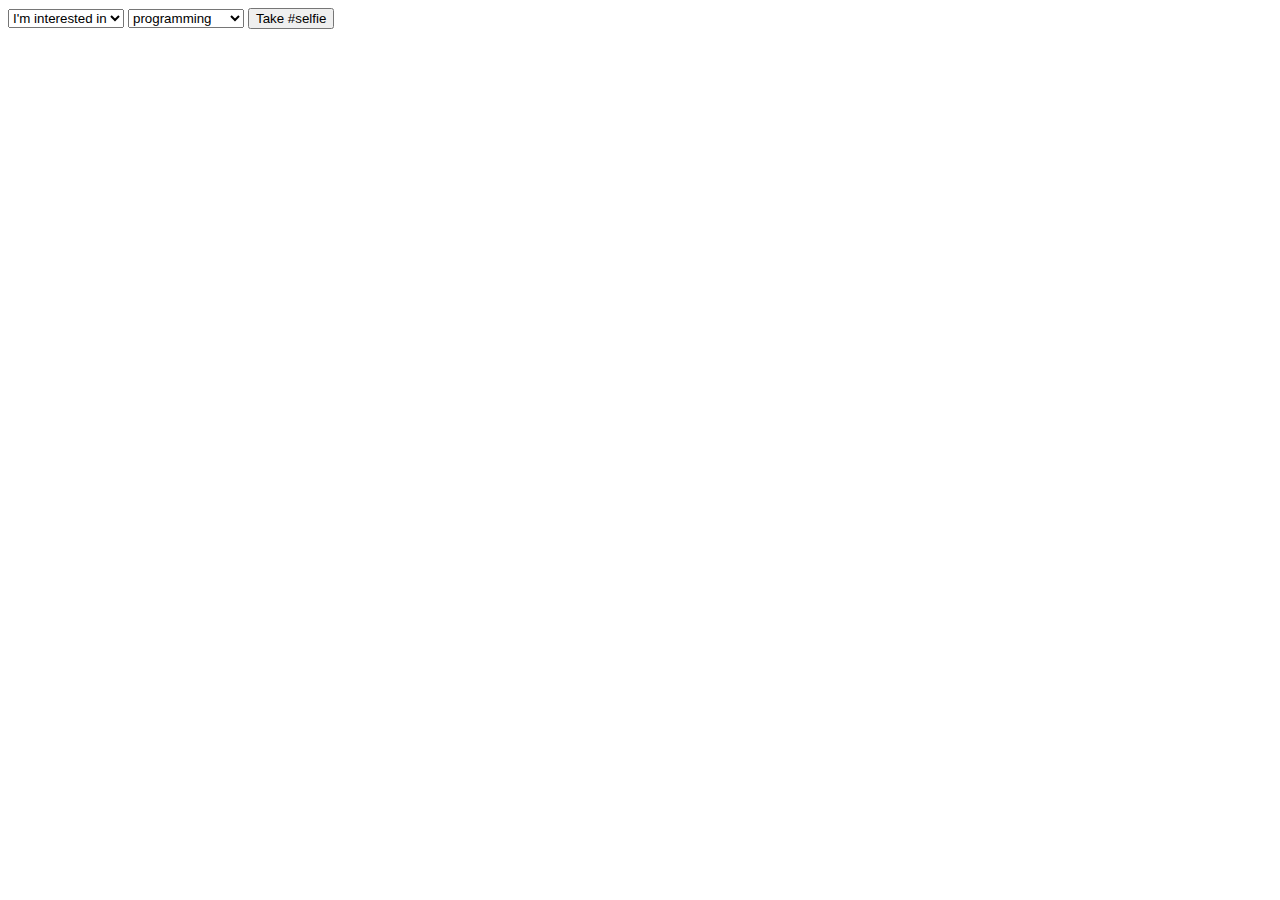
==== app.html @ 94ed39f3 "First Commit" ====
<!doctype html>
<html lang="en">
	<head>
		<meta charset="utf-8" />
		<title></title>
		<link rel="stylesheet" href="style.css" />
		<script>//<![CDATA[
window.addEventListener('load',function(){
	var xhr=new XMLHttpRequest();
	xhr.open('get','./options.json',false);
//	xhr.send()
	var options = //JSON.parse(xhr.responseText)||
	{
	head: [
		{id:"bf923bc309c95a5f876a2d159756c7298c6b5d72fa2a8f0857107d1ef5b3a33f", value:"I'm interested in", next:'interest'},
		{id:"bf923bc309c95a5f876a2d159756c7298c6b5d72fa2a8f0857107d1ef5b3a33f", value:"I want to study", next:'interest'}
	],
	interset: [
		{id:"589e9231c226460195682eec0796e5771b132d4e335f4a89fc06a72642b11669", value:"Programming", next:'none'}
	],
	background: [
		{id:"df133f9843f10079ff6cf029641c7300302a23e685f787a2277b05bcd265aca4", display:"Blue", value:"#00f"}
	],
	style: [
		
	],
	none: []
};
	document.getElementById('h').addEventListener('change',function(){alert(this)});
	for (var i in options.head){
		var option = options.head[i];
		var element = document.createElement('option');
		element.innerHTML = option.value;
		element.id = option.id;
		document.getElementById('h').appendChild(element);
	}
});
//]]>
		</script>
	</head>
	<body>
		<form>
			<select id='h'>
				<!--option value="I'm interested in">I'm interested in</option>
				<option value="I want to pursue">I want to pursue</option>
				<option value="I want to learn">I want to learn</option-->
			</select>
			<select id='a'>
				<option value="programming">programming</option>
				<option value="graphics design">graphics design</option>
				<option value="law">law</option>
			</select>
			<input type="submit" onclick="window.open('./display.html#a='+a+',b='+b)" value="Take #selfie" />
	</body>
</html>
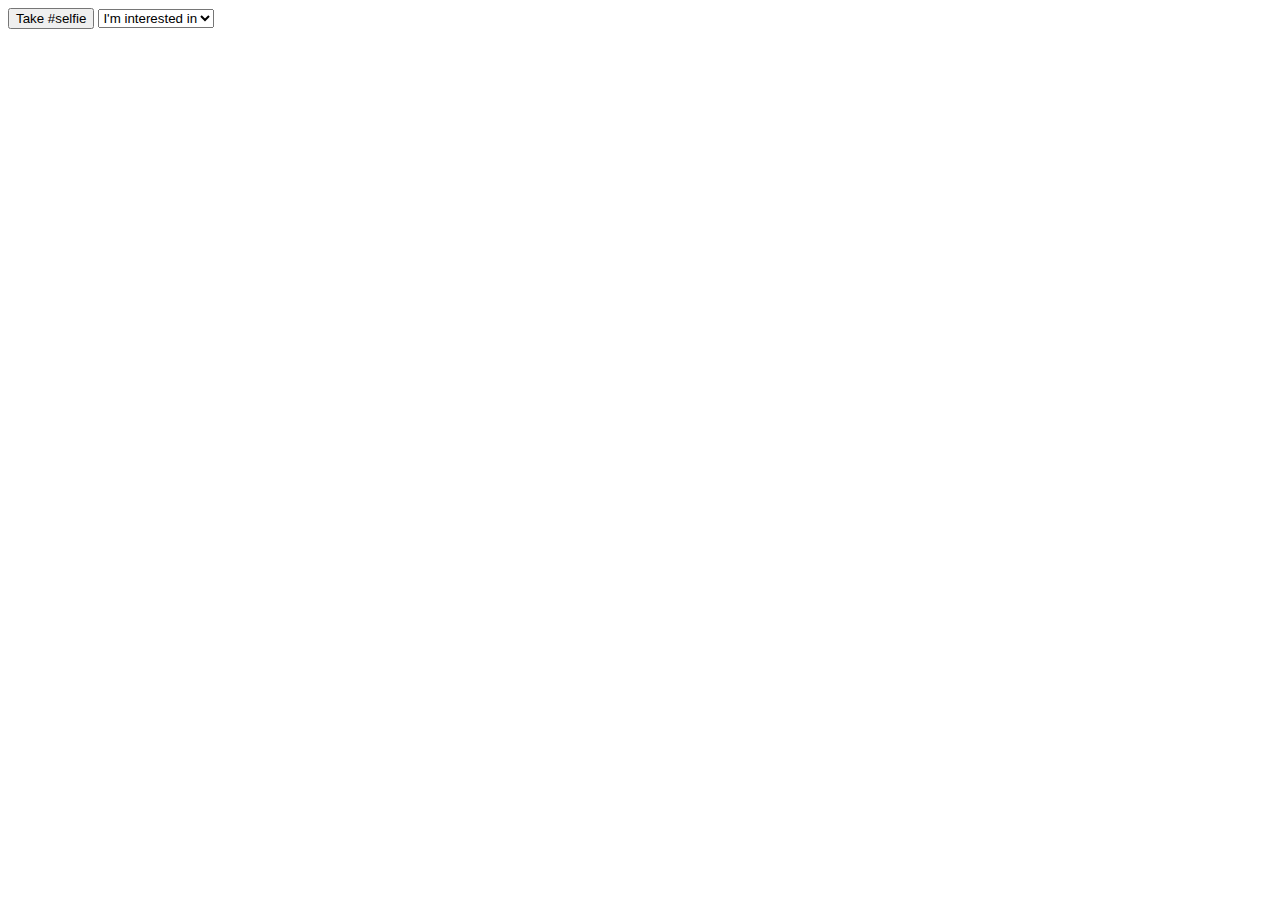
==== commit a23c79c2: "Added some code" ====
--- a/app.html
+++ b/app.html
@@ -6,50 +6,61 @@
 		<link rel="stylesheet" href="style.css" />
 		<script>//<![CDATA[
 window.addEventListener('load',function(){
-	var xhr=new XMLHttpRequest();
+	var xhr = new XMLHttpRequest();
 	xhr.open('get','./options.json',false);
 //	xhr.send()
-	var options = //JSON.parse(xhr.responseText)||
+	var options = //JSON.parse(xhr.responseText);
 	{
 	head: [
-		{id:"bf923bc309c95a5f876a2d159756c7298c6b5d72fa2a8f0857107d1ef5b3a33f", value:"I'm interested in", next:'interest'},
-		{id:"bf923bc309c95a5f876a2d159756c7298c6b5d72fa2a8f0857107d1ef5b3a33f", value:"I want to study", next:'interest'}
+		{id:"557dc2ed05f2c2dc677967a90828021e", next:'interest', value:"I'm interested in"},
+		{id:"0e32740b5ca002653dc59ebc03e6ffc8", next:'interest', value:"I want to study"},
 	],
 	interset: [
-		{id:"589e9231c226460195682eec0796e5771b132d4e335f4a89fc06a72642b11669", value:"Programming", next:'none'}
+		{id:"13a64ac4f4b7d658642e461c7e48e969", next: undefined, value:"Programming"},
+		{id:"13a64ac4f4b7d658642e461c7e48e969", next: undefined, value:"Graphics Design"},
+		{id:"13a64ac4f4b7d658642e461c7e48e969", next: undefined, value:"Mathematics"},
 	],
 	background: [
-		{id:"df133f9843f10079ff6cf029641c7300302a23e685f787a2277b05bcd265aca4", display:"Blue", value:"#00f"}
+		{id:"cf29a5df9d45e176eeff809388b46c3a", value:"#00f", display:"Blue"},
 	],
 	style: [
 		
 	],
-	none: []
+	none: [],
 };
-	document.getElementById('h').addEventListener('change',function(){alert(this)});
-	for (var i in options.head){
-		var option = options.head[i];
-		var element = document.createElement('option');
-		element.innerHTML = option.value;
-		element.id = option.id;
-		document.getElementById('h').appendChild(element);
+	var form = document.getElementById('form');
+
+	function addDropDown(opts){
+		var dropDown = document.createElement('select');
+		for (var i in opts){
+			var option = opts[i];
+			var element = document.createElement('option');
+			element.innerHTML = option.value;
+			element.id = option.id;
+			dropDown.appendChild(element);
+		}
+		dropDown.addEventListener('change',function(){
+			console.log(this.selectedOptions[0].value);
+		});
+		form.appendChild(dropDown);
 	}
+	addDropDown(options.head)
 });
 //]]>
 		</script>
 	</head>
 	<body>
-		<form>
-			<select id='h'>
-				<!--option value="I'm interested in">I'm interested in</option>
+		<form id='form'>
+			<!--select id='head'>
+				<option value="I'm interested in">I'm interested in</option>
 				<option value="I want to pursue">I want to pursue</option>
-				<option value="I want to learn">I want to learn</option-->
-			</select>
-			<select id='a'>
+				<option value="I want to learn">I want to learn</option>
+			</select-->
+			<!--select id='1'>
 				<option value="programming">programming</option>
 				<option value="graphics design">graphics design</option>
 				<option value="law">law</option>
-			</select>
-			<input type="submit" onclick="window.open('./display.html#a='+a+',b='+b)" value="Take #selfie" />
+			</select-->
+			<input type="submit" target="display.html"value="Take #selfie" />
 	</body>
 </html>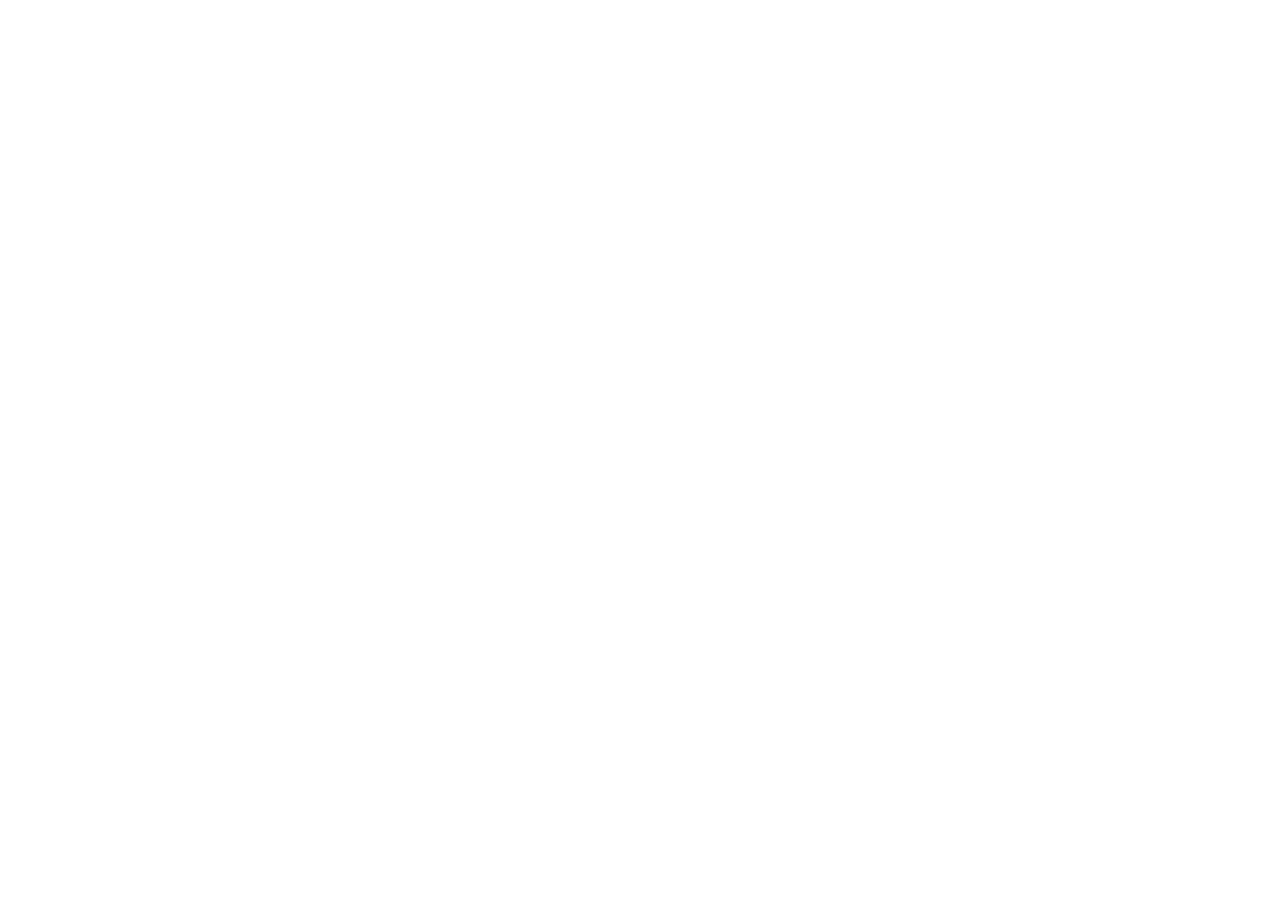
==== commit 4bd3d770: "Separated JavaScript" ====
--- a/app.html
+++ b/app.html
@@ -4,53 +4,11 @@
 		<meta charset="utf-8" />
 		<title></title>
 		<link rel="stylesheet" href="style.css" />
-		<script>//<![CDATA[
-window.addEventListener('load',function(){
-	var xhr = new XMLHttpRequest();
-	xhr.open('get','./options.json',false);
-//	xhr.send()
-	var options = //JSON.parse(xhr.responseText);
-	{
-	head: [
-		{id:"557dc2ed05f2c2dc677967a90828021e", next:'interest', value:"I'm interested in"},
-		{id:"0e32740b5ca002653dc59ebc03e6ffc8", next:'interest', value:"I want to study"},
-	],
-	interset: [
-		{id:"13a64ac4f4b7d658642e461c7e48e969", next: undefined, value:"Programming"},
-		{id:"13a64ac4f4b7d658642e461c7e48e969", next: undefined, value:"Graphics Design"},
-		{id:"13a64ac4f4b7d658642e461c7e48e969", next: undefined, value:"Mathematics"},
-	],
-	background: [
-		{id:"cf29a5df9d45e176eeff809388b46c3a", value:"#00f", display:"Blue"},
-	],
-	style: [
-		
-	],
-	none: [],
-};
-	var form = document.getElementById('form');
-
-	function addDropDown(opts){
-		var dropDown = document.createElement('select');
-		for (var i in opts){
-			var option = opts[i];
-			var element = document.createElement('option');
-			element.innerHTML = option.value;
-			element.id = option.id;
-			dropDown.appendChild(element);
-		}
-		dropDown.addEventListener('change',function(){
-			console.log(this.selectedOptions[0].value);
-		});
-		form.appendChild(dropDown);
-	}
-	addDropDown(options.head)
-});
-//]]>
-		</script>
+		<script type="text/javascript" src="path/to/script.js" />
 	</head>
 	<body>
 		<form id='form'>
+			<input type="submit" target="display.html"value="Take #selfie" />
 			<!--select id='head'>
 				<option value="I'm interested in">I'm interested in</option>
 				<option value="I want to pursue">I want to pursue</option>
@@ -61,6 +19,5 @@
 				<option value="graphics design">graphics design</option>
 				<option value="law">law</option>
 			</select-->
-			<input type="submit" target="display.html"value="Take #selfie" />
 	</body>
 </html>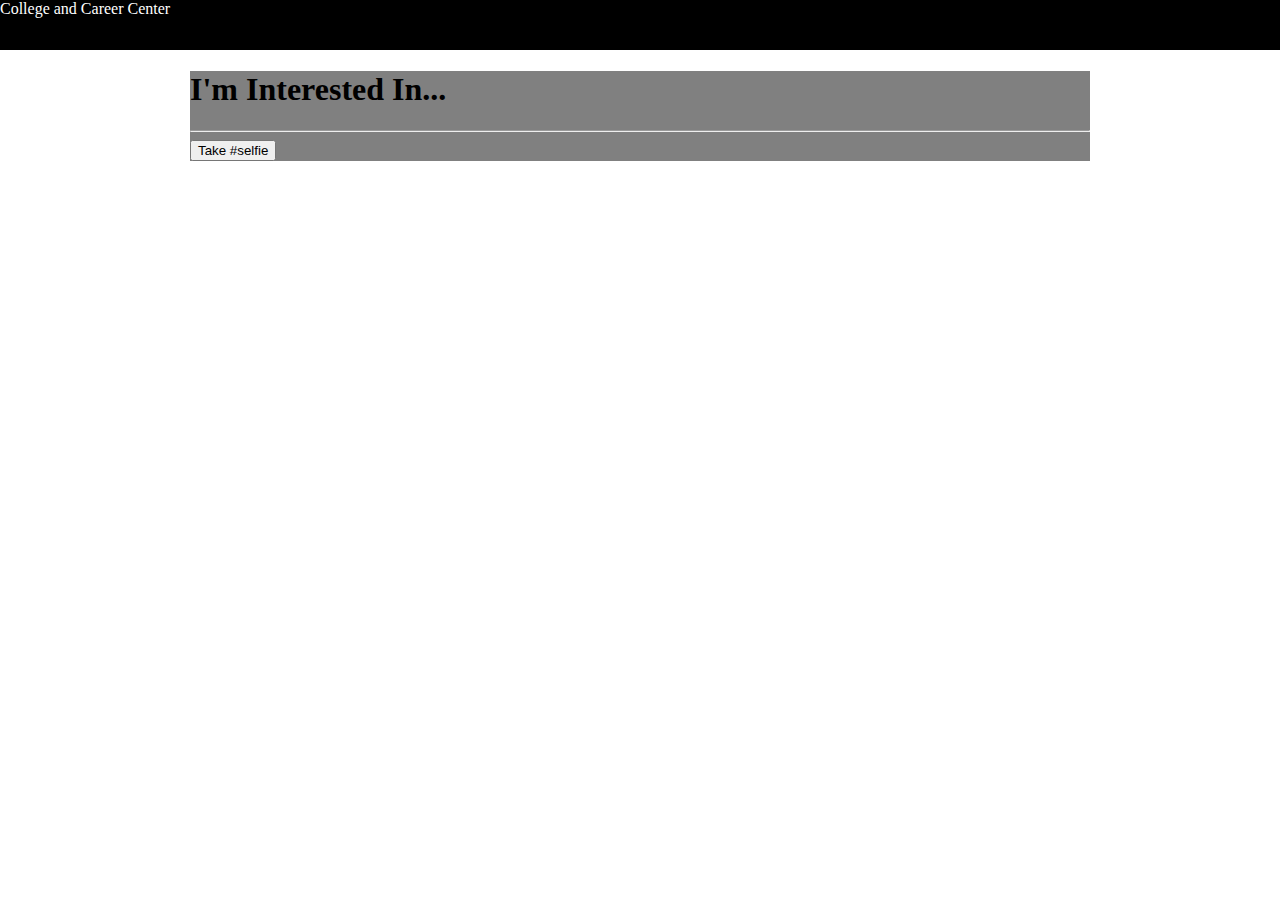
==== commit dd0432fc: "Early Format and Structure" ====
--- a/app.html
+++ b/app.html
@@ -4,20 +4,30 @@
 		<meta charset="utf-8" />
 		<title></title>
 		<link rel="stylesheet" href="style.css" />
-		<script type="text/javascript" src="path/to/script.js" />
+		<script type="text/javascript" src="script.js"></script>
 	</head>
 	<body>
-		<form id='form'>
-			<input type="submit" target="display.html"value="Take #selfie" />
-			<!--select id='head'>
-				<option value="I'm interested in">I'm interested in</option>
-				<option value="I want to pursue">I want to pursue</option>
-				<option value="I want to learn">I want to learn</option>
-			</select-->
-			<!--select id='1'>
-				<option value="programming">programming</option>
-				<option value="graphics design">graphics design</option>
-				<option value="law">law</option>
-			</select-->
+	
+	  <div class="header">College and Career Center</div>
+
+	  <div class="main">
+	  <main>
+  		<form id='form'>
+    		<h1>I'm Interested In...</h1>
+    		<hr/>
+  			<input type="submit" target="display.html"value="Take #selfie" />
+  			<!--select id='head'>
+  				<option value="I'm interested in">I'm interested in</option>
+  				<option value="I want to pursue">I want to pursue</option>
+  				<option value="I want to learn">I want to learn</option>
+  			</select-->
+  			<!--select id='1'>
+  				<option value="programming">programming</option>
+  				<option value="graphics design">graphics design</option>
+  				<option value="law">law</option>
+  			</select-->
+  		</form>
+	  </main>
+	  </div>
 	</body>
 </html>--- a/style.css
+++ b/style.css
@@ -0,0 +1,20 @@
+body {
+  padding: 0;
+  margin: 0;
+}
+
+header, .header {
+  height: 50px;
+  background-color: black;
+  color: white;
+}
+
+main, .main {
+  width: 900px;
+  margin: 0 auto;
+}
+
+form {
+  margin: 0 auto;
+  background-color: grey;
+}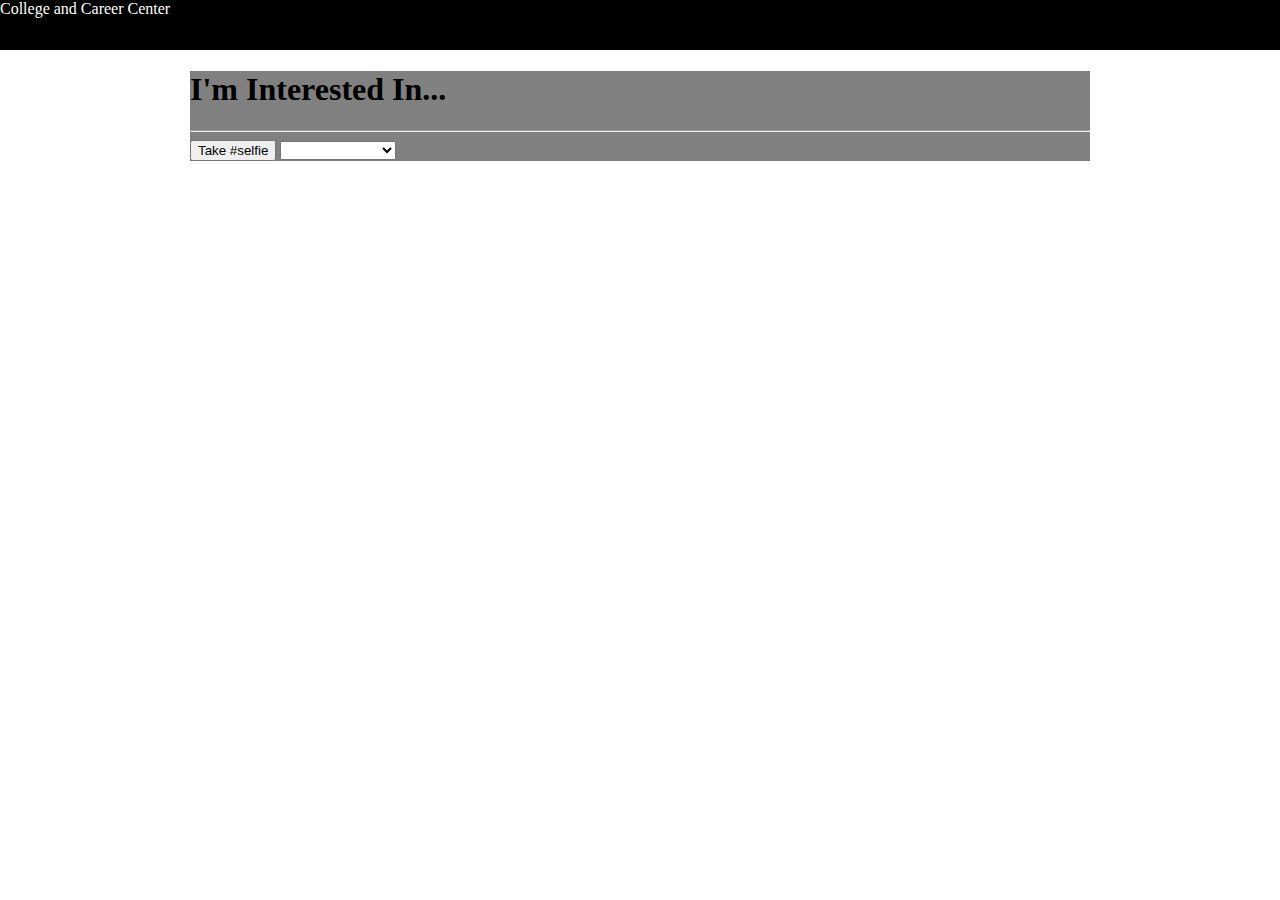
==== commit 4cf800eb: "Indentation and misc fixes" ====
--- a/app.html
+++ b/app.html
@@ -7,27 +7,28 @@
 		<script type="text/javascript" src="script.js"></script>
 	</head>
 	<body>
-	
-	  <div class="header">College and Career Center</div>
+		<iframe name="preview"></iframe>
 
-	  <div class="main">
-	  <main>
-  		<form id='form'>
-    		<h1>I'm Interested In...</h1>
-    		<hr/>
-  			<input type="submit" target="display.html"value="Take #selfie" />
-  			<!--select id='head'>
-  				<option value="I'm interested in">I'm interested in</option>
-  				<option value="I want to pursue">I want to pursue</option>
-  				<option value="I want to learn">I want to learn</option>
-  			</select-->
-  			<!--select id='1'>
-  				<option value="programming">programming</option>
-  				<option value="graphics design">graphics design</option>
-  				<option value="law">law</option>
-  			</select-->
-  		</form>
-	  </main>
-	  </div>
+		<div class="header">College and Career Center</div>
+
+		<div class="main">
+			<main>
+				<form id='form' target="preview">
+					<h1>I'm Interested In...</h1>
+					<hr/>
+					<input type="submit" src='display.html' method='get' value="Take #selfie" />
+					<!--select id='head'>
+						<option value="I'm interested in">I'm interested in</option>
+						<option value="I want to pursue">I want to pursue</option>
+						<option value="I want to learn">I want to learn</option>
+					</select-->
+					<!--select id='1'>
+						<option value="programming">programming</option>
+						<option value="graphics design">graphics design</option>
+						<option value="law">law</option>
+					</select-->
+				</form>
+			</main>
+		</div>
 	</body>
 </html>--- a/style.css
+++ b/style.css
@@ -1,20 +1,24 @@
 body {
-  padding: 0;
-  margin: 0;
+	padding: 0;
+	margin: 0;
 }
 
 header, .header {
-  height: 50px;
-  background-color: black;
-  color: white;
+	height: 50px;
+	background-color: black;
+	color: white;
 }
 
 main, .main {
-  width: 900px;
-  margin: 0 auto;
+	width: 900px;
+	margin: 0 auto;
 }
 
 form {
-  margin: 0 auto;
-  background-color: grey;
+	margin: 0 auto;
+	background-color: grey;
+}
+
+[name="preview"]{
+	display: none;
 }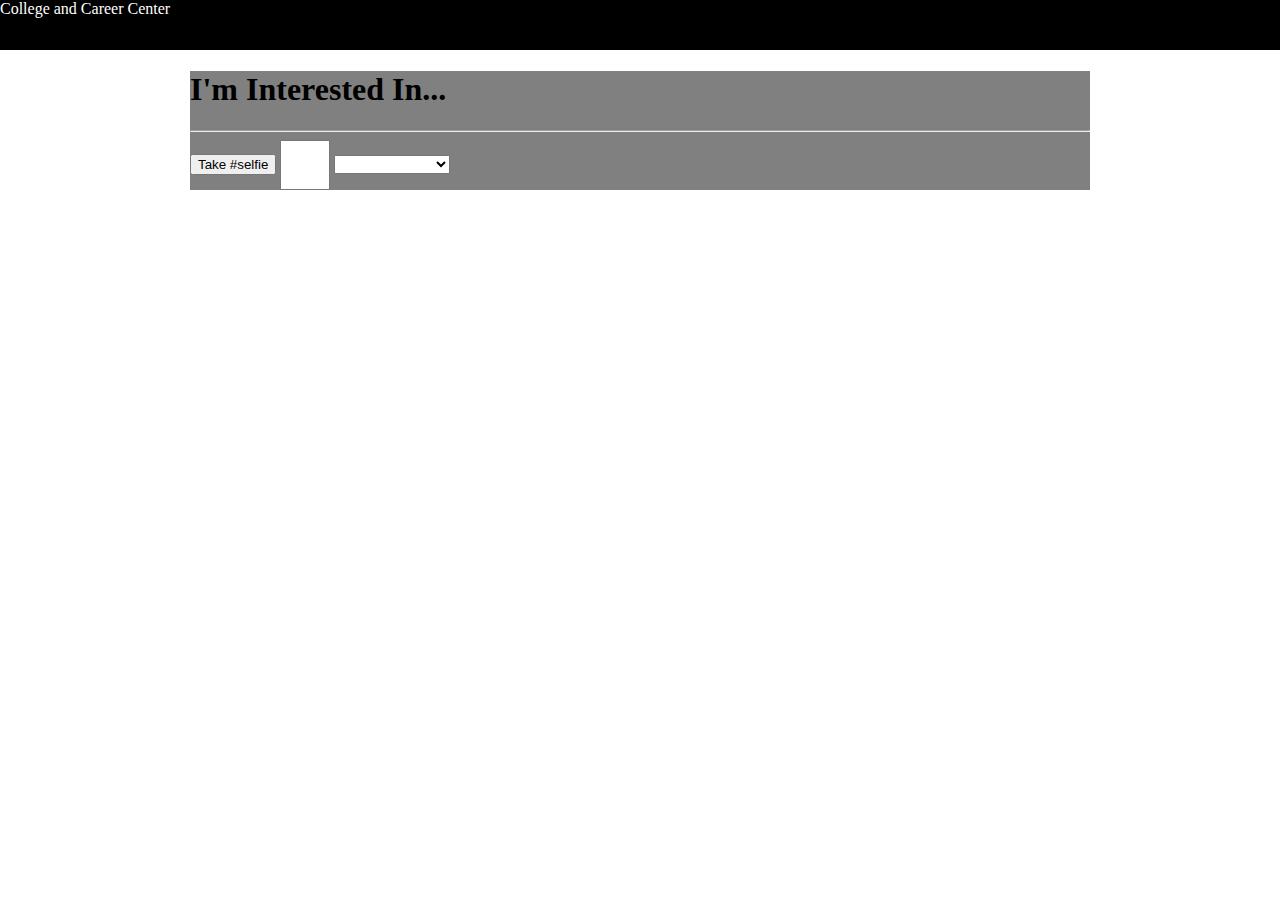
==== commit 7017476c: "Background Select Box" ====
--- a/app.html
+++ b/app.html
@@ -27,8 +27,13 @@
 						<option value="graphics design">graphics design</option>
 						<option value="law">law</option>
 					</select-->
+					<select name='background' class="background-select" id="bg-select" onclick='this.className=this.value'>
+						<option value="background1">Plaid</option>
+						<option value="background2">Cirlces</option>
+						<option value="background3">Stripes</option>
+					</select>
 				</form>
 			</main>
 		</div>
 	</body>
-</html>+</html>
--- a/style.css
+++ b/style.css
@@ -21,4 +21,49 @@
 
 [name="preview"]{
 	display: none;
+}
+
+.background-select {
+	color:transparent;
+	width: 50px;
+	height: 50px;
+}
+
+.background-select option {
+	color: black;
+}
+
+.background1 {
+	color: transparent;
+	width: 50px;
+	height: 50px;
+	
+	background-color:white;
+	background-image: linear-gradient(90deg, rgba(200,0,0,.5) 50%, transparent 50%),
+	linear-gradient(rgba(200,0,0,.5) 50%, transparent 50%);
+	background-size:10px 10px;
+}
+
+.background2 {
+	color: transparent;
+	width: 50px;
+	height: 50px;
+	
+	background-color:silver;
+	background-image:
+	radial-gradient(circle at 100% 150%, silver 24%, white 25%, white 28%, silver 29%, silver 36%, white 36%, white 40%, transparent 40%, transparent),
+	radial-gradient(circle at 0    150%, silver 24%, white 25%, white 28%, silver 29%, silver 36%, white 36%, white 40%, transparent 40%, transparent),
+	radial-gradient(circle at 50%  100%, white 10%, silver 11%, silver 23%, white 24%, white 30%, silver 31%, silver 43%, white 44%, white 50%, silver 51%, silver 63%, white 64%, white 71%, transparent 71%, transparent),
+	radial-gradient(circle at 100% 50%, white 5%, silver 6%, silver 15%, white 16%, white 20%, silver 21%, silver 30%, white 31%, white 35%, silver 36%, silver 45%, white 46%, white 49%, transparent 50%, transparent),
+	radial-gradient(circle at 0    50%, white 5%, silver 6%, silver 15%, white 16%, white 20%, silver 21%, silver 30%, white 31%, white 35%, silver 36%, silver 45%, white 46%, white 49%, transparent 50%, transparent);
+	background-size:100px 50px;
+}
+
+.background3 {
+	color: transparent;
+	width: 50px;
+	height: 50px;
+
+	background-color: gray;
+	background-image: repeating-linear-gradient(45deg, transparent, transparent 35px, rgba(255,255,255,.5) 35px, rgba(255,255,255,.5) 70px);
 }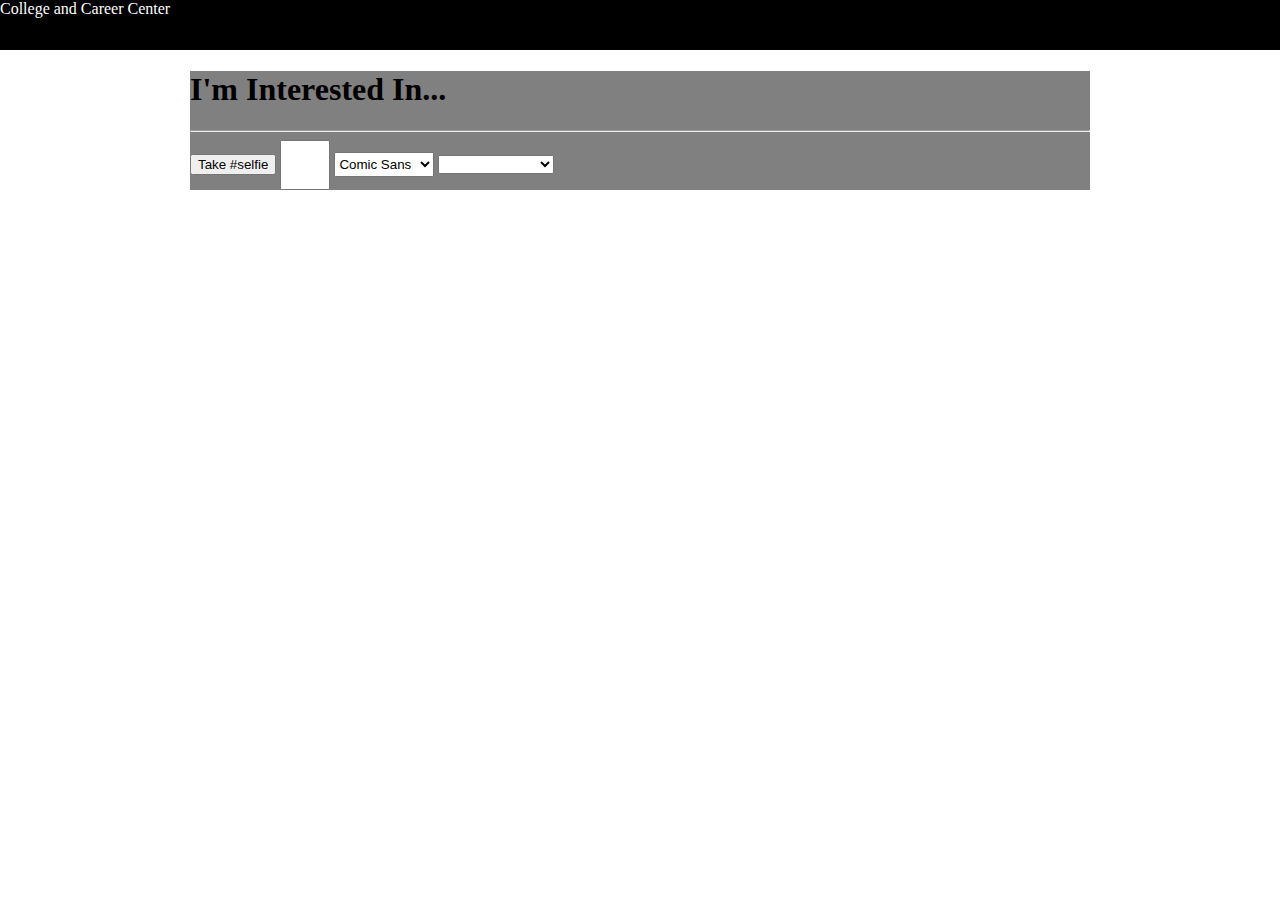
==== commit 4355e3ef: "Font Select" ====
--- a/app.html
+++ b/app.html
@@ -13,10 +13,10 @@
 
 		<div class="main">
 			<main>
-				<form id='form' target="preview">
+				<form id='form' target="preview" src='display.html' method='get'>
 					<h1>I'm Interested In...</h1>
 					<hr/>
-					<input type="submit" src='display.html' method='get' value="Take #selfie" />
+					<input type="submit" value="Take #selfie" />
 					<!--select id='head'>
 						<option value="I'm interested in">I'm interested in</option>
 						<option value="I want to pursue">I want to pursue</option>
@@ -27,11 +27,28 @@
 						<option value="graphics design">graphics design</option>
 						<option value="law">law</option>
 					</select-->
-					<select name='background' class="background-select" id="bg-select" onclick='this.className=this.value'>
+					<select name='background' class="background-select" onclick='this.className=this.value'>
 						<option value="background1">Plaid</option>
 						<option value="background2">Cirlces</option>
 						<option value="background3">Stripes</option>
 					</select>
+					
+					<select name='font' class="font-select" onclick='this.className=this.value'>
+
+						<optgroup class="font1">
+							<option class="font1" value="font1">Comic Sans</option>
+						</optgroup>
+						
+						<optgroup class="font2">
+							<option class="font2" value="font2">Helvetica</option>
+						</optgroup>
+						
+						<optgroup class="font3">
+							<option class="font3" value="font3">Impact</option>
+						</optgroup>
+					
+					</select>
+					
 				</form>
 			</main>
 		</div>
--- a/style.css
+++ b/style.css
@@ -23,21 +23,18 @@
 	display: none;
 }
 
-.background-select {
+[name="background"] {
 	color:transparent;
 	width: 50px;
 	height: 50px;
 }
 
-.background-select option {
-	color: black;
+[name="font"]  {
+	width: 100px;
+	height: 25px;
 }
 
 .background1 {
-	color: transparent;
-	width: 50px;
-	height: 50px;
-	
 	background-color:white;
 	background-image: linear-gradient(90deg, rgba(200,0,0,.5) 50%, transparent 50%),
 	linear-gradient(rgba(200,0,0,.5) 50%, transparent 50%);
@@ -45,10 +42,6 @@
 }
 
 .background2 {
-	color: transparent;
-	width: 50px;
-	height: 50px;
-	
 	background-color:silver;
 	background-image:
 	radial-gradient(circle at 100% 150%, silver 24%, white 25%, white 28%, silver 29%, silver 36%, white 36%, white 40%, transparent 40%, transparent),
@@ -60,10 +53,18 @@
 }
 
 .background3 {
-	color: transparent;
-	width: 50px;
-	height: 50px;
-
 	background-color: gray;
 	background-image: repeating-linear-gradient(45deg, transparent, transparent 35px, rgba(255,255,255,.5) 35px, rgba(255,255,255,.5) 70px);
+}
+
+.font1 {
+	font-family: "Comic Sans MS";
+}
+
+.font2 {
+	font-family: "Helvetica";
+}
+
+.font3 {
+	font-family: "Impact";
 }